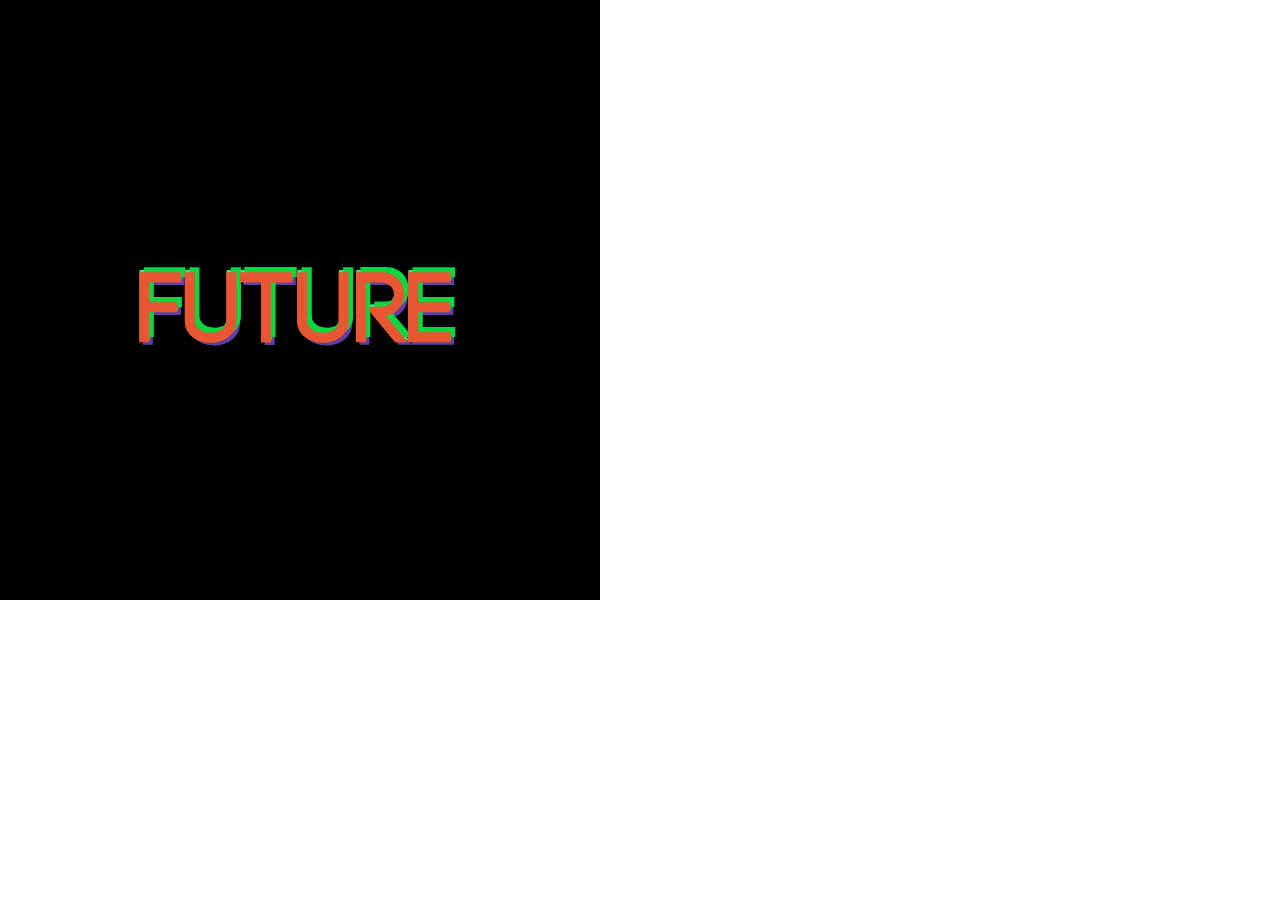
==== future1.html @ 22a02e1d "up" ====
<!DOCTYPE html>
<html lang="en">
  <head>
    <meta charset="utf-8" />
    <meta name="viewport" content="width=device-width, initial-scale=1.0">

    <title>Sketch</title>

    <link rel="stylesheet" type="text/css" href="style.css">

    <script src="libraries/p5.min.js"></script>
    <script src="libraries/p5.sound.min.js"></script>
  </head>

  <body>
    <script src="FUTURE1.js"></script>
  </body>
</html>
---- style.css ----
html, body {
  margin: 0;
  padding: 0;
}

canvas {
  display: block;
}
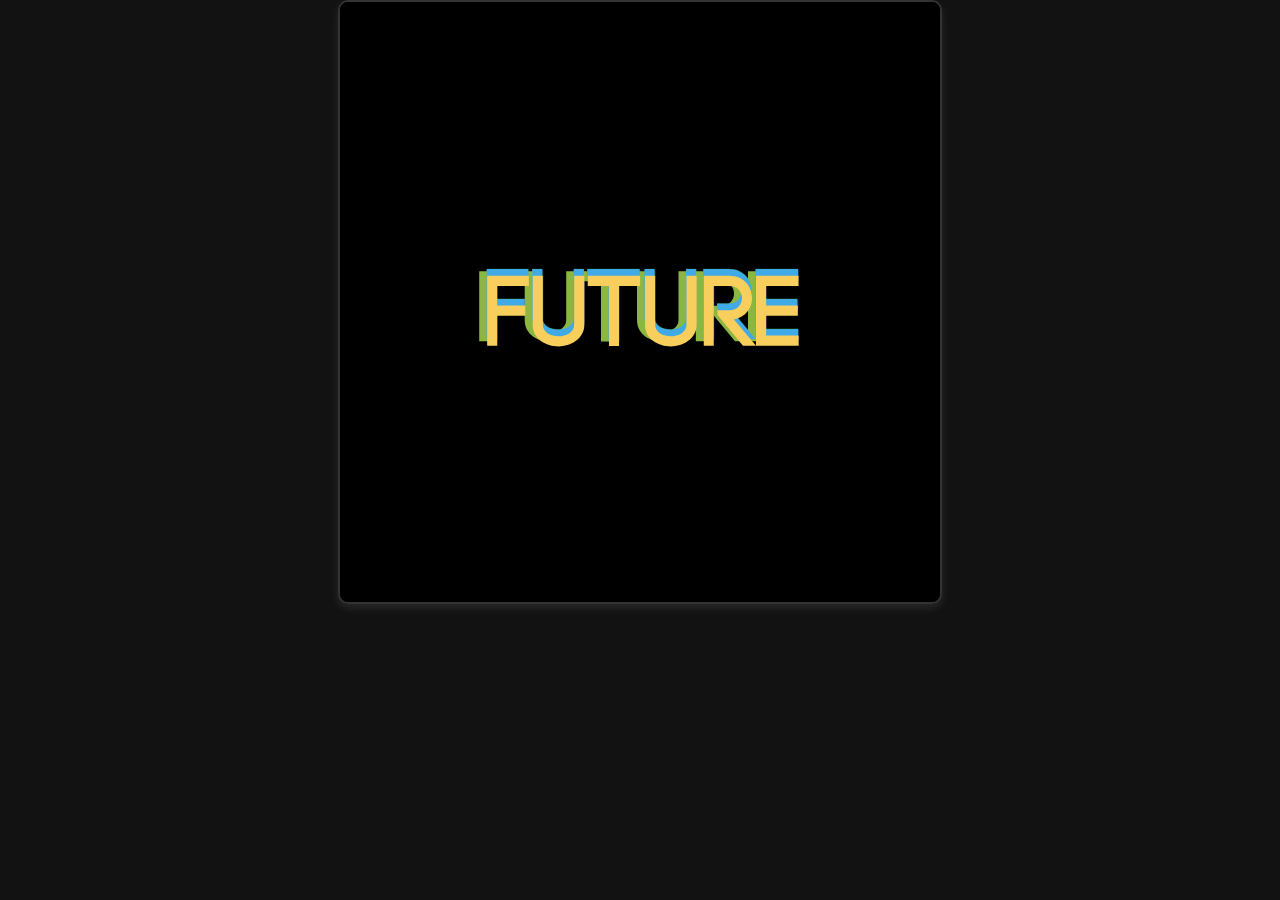
==== commit 825423c3: "up" ====
--- a/future1.html
+++ b/future1.html
@@ -15,4 +15,9 @@
   <body>
     <script src="FUTURE1.js"></script>
   </body>
+
+</div>
+
+    
+<script src="FUTURE1.js"></script>
 </html>
--- a/style.css
+++ b/style.css
@@ -6,3 +6,68 @@
 canvas {
   display: block;
 }
+/* General Reset */
+html, body {
+  margin: 0;
+  padding: 0;
+  font-family: 'Arial', sans-serif;
+  background-color: #121212; /* Dark mode background */
+  color: #ffffff;
+  text-align: center;
+}
+
+/* Center the Sketch Canvas */
+canvas {
+  display: block;
+  margin: auto;
+  border: 2px solid #333;
+  border-radius: 10px;
+  box-shadow: 0px 4px 10px rgba(255, 255, 255, 0.1);
+}
+
+/* Header Styling */
+h1 {
+  font-size: 40px;
+  text-transform: uppercase;
+  letter-spacing: 2px;
+  margin-top: 30px;
+  color: #00ccff;
+  text-shadow: 2px 2px 10px rgba(0, 204, 255, 0.8);
+}
+
+h2 {
+  font-size: 28px;
+  margin-top: 30px;
+  color: #ffcc00;
+  text-shadow: 1px 1px 10px rgba(255, 204, 0, 0.8);
+}
+
+/* Button Styling */
+button {
+  font-size: 18px;
+  padding: 12px 20px;
+  margin: 10px;
+  border: none;
+  border-radius: 8px;
+  background: linear-gradient(45deg, #00ccff, #ff33cc);
+  color: white;
+  cursor: pointer;
+  transition: all 0.3s ease-in-out;
+  box-shadow: 0px 4px 6px rgba(0, 204, 255, 0.3);
+}
+
+button:hover {
+  transform: scale(1.05);
+  background: linear-gradient(45deg, #ff33cc, #00ccff);
+  box-shadow: 0px 6px 12px rgba(255, 51, 204, 0.5);
+}
+
+/* Sketch Container */
+#sketch-container {
+  margin-top: 20px;
+  padding: 20px;
+  border-radius: 10px;
+  background-color: rgba(255, 255, 255, 0.1);
+  box-shadow: 0px 4px 10px rgba(255, 255, 255, 0.2);
+  display: inline-block;
+}
